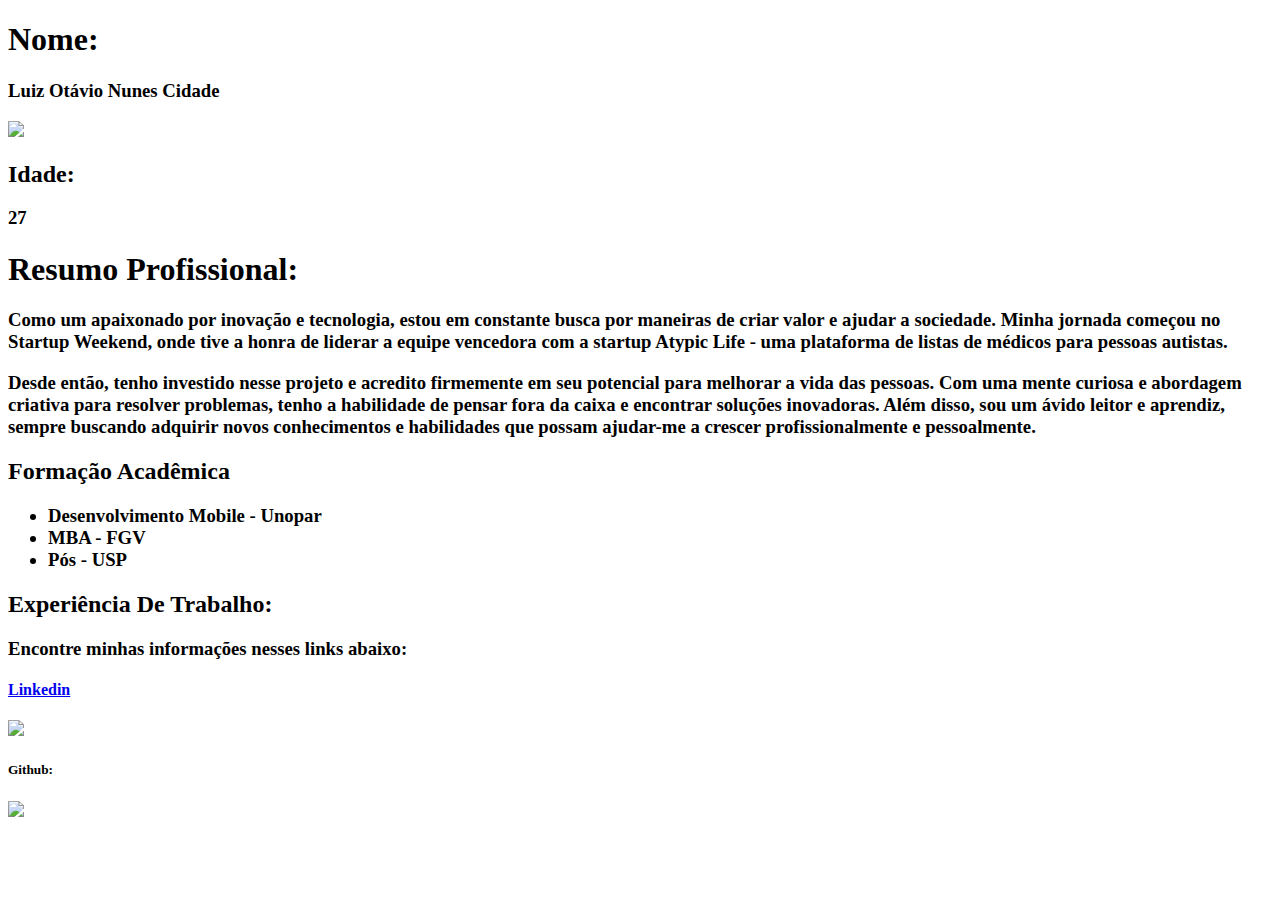
==== Curriculo.html @ 60343daf "Meu currículo em Html" ====
<!DOCTYPE html>
<html lang="en">
<head>
<title>Currículo_LuizOtávio</title>

<H1>Nome:</H1>
<H3>Luiz Otávio Nunes Cidade</H3>
<img src="https://media.licdn.com/dms/image/C4D03AQFdqBoduagqdA/profile-displayphoto-shrink_200_200/0/1660261926494?e=1687996800&v=beta&t=fKkyXYngGj_Wmk0oOohH726vJciDMhf9XJm6U7JayBM" />

<H2>Idade:</H2>
<H3>27</H3>

</head>
<body>
  <h1>Resumo Profissional: </h1>
    <h3>Como um apaixonado por inovação e tecnologia, estou em constante busca por maneiras de criar valor e ajudar a sociedade. Minha jornada começou no Startup Weekend, onde tive a honra de liderar a equipe vencedora com a startup Atypic Life - uma plataforma de listas de médicos para pessoas autistas. </H3>

       <h3>Desde então, tenho investido nesse projeto e acredito firmemente em seu potencial para melhorar a vida das pessoas. Com uma mente curiosa e abordagem criativa para resolver problemas, tenho a habilidade de pensar fora da caixa e encontrar soluções inovadoras. Além disso, sou um ávido leitor e aprendiz, sempre buscando adquirir novos conhecimentos e habilidades que possam ajudar-me a crescer profissionalmente e pessoalmente.</h3> 
      
<h2>Formação Acadêmica</h2>

<h3>

    <ul>
        <li>Desenvolvimento Mobile - Unopar</li>
        <li>MBA - FGV </li>
        <li>Pós - USP</li>
      </ul>
</h3>

<H2>Experiência De Trabalho: </H2>
<h3>Encontre minhas informações nesses links abaixo: </h3>
<h4><a 
href="https://www.linkedin.com/in/luiz-ot%C3%A1vio-cidade-b9434b244/">Linkedin<h4
   </a>

<a href="https://www.linkedin.com/in/luiz-ot%C3%A1vio-cidade-b9434b244/">

    <img src="https://t.ctcdn.com.br/09Y6BbLFxNn7XGCYRGzEI0p0oy8=/400x400/smart/filters:format(webp)/i490027.jpeg">
</a>

<h5>Github:</h5>
<a href="https://github.com/luizitosuares">

    <img src="https://encrypted-tbn0.gstatic.com/images?q=tbn:ANd9GcReLgDW1I1sP5LAW7sMnEf9bp87BFhFAJAq6g&usqp=CAU">
</a>

</body>
</html>
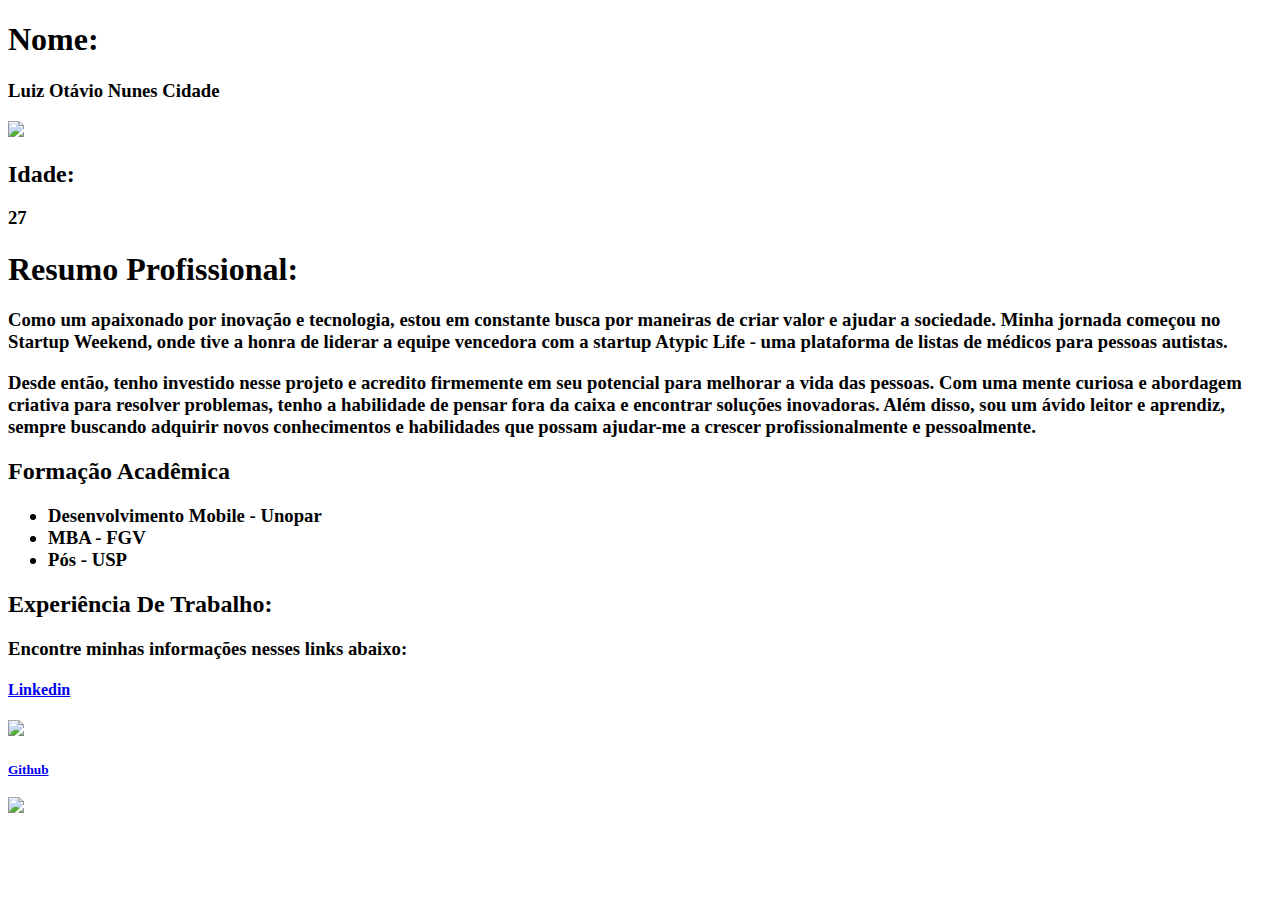
==== commit 0c69d406: "Ajuste abrir link em aba externa" ====
--- a/Curriculo.html
+++ b/Curriculo.html
@@ -34,12 +34,13 @@
 href="https://www.linkedin.com/in/luiz-ot%C3%A1vio-cidade-b9434b244/">Linkedin<h4
    </a>
 
-<a href="https://www.linkedin.com/in/luiz-ot%C3%A1vio-cidade-b9434b244/">
+<a href="https://www.linkedin.com/in/luiz-ot%C3%A1vio-cidade-b9434b244/" target="_blank">
 
     <img src="https://t.ctcdn.com.br/09Y6BbLFxNn7XGCYRGzEI0p0oy8=/400x400/smart/filters:format(webp)/i490027.jpeg">
 </a>
 
-<h5>Github:</h5>
+<h5><a
+href="https://github.com/luizitosuares"> Github<h5
 <a href="https://github.com/luizitosuares">
 
     <img src="https://encrypted-tbn0.gstatic.com/images?q=tbn:ANd9GcReLgDW1I1sP5LAW7sMnEf9bp87BFhFAJAq6g&usqp=CAU">
